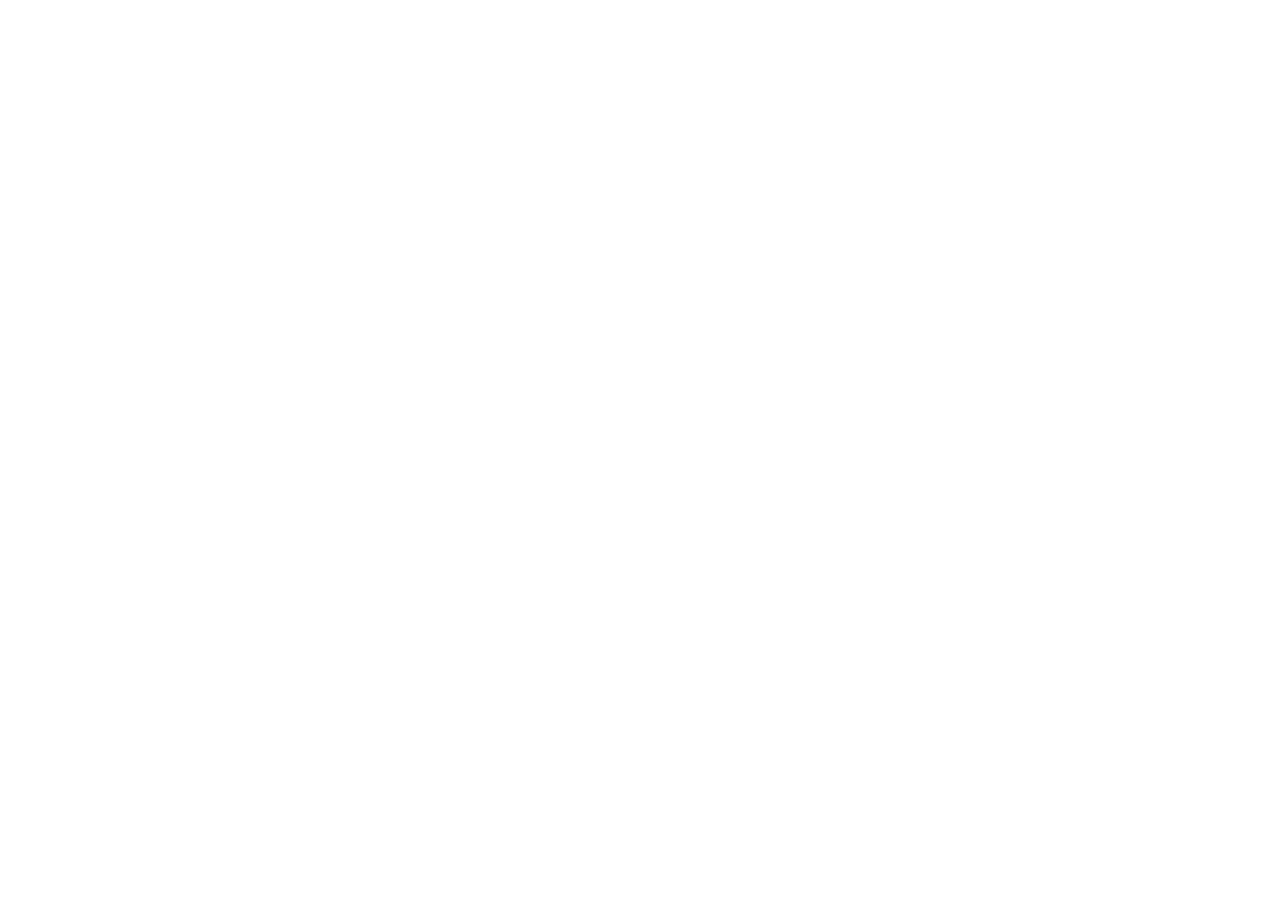
==== HTML_BasicCSS_Assessment/index.html @ 056bfbb0 "some message" ====
<!DOCTYPE html>
<html lang="en">

<head>
  <meta charset="UTF-8">
  <meta name="viewport" content="width=device-width, initial-scale=1.0">
  <meta http-equiv="X-UA-Compatible" content="ie=edge">
  <title>Document</title>
  <link rel="stylesheet" href="reset.css">
  <link rel="stylesheet" href="style.css">
</head>

<body>

</body>

</html>
---- HTML_BasicCSS_Assessment/style.css ----
body {
  margin: 0;
  line-height: 1.5;
  text-transform: uppercase;
}
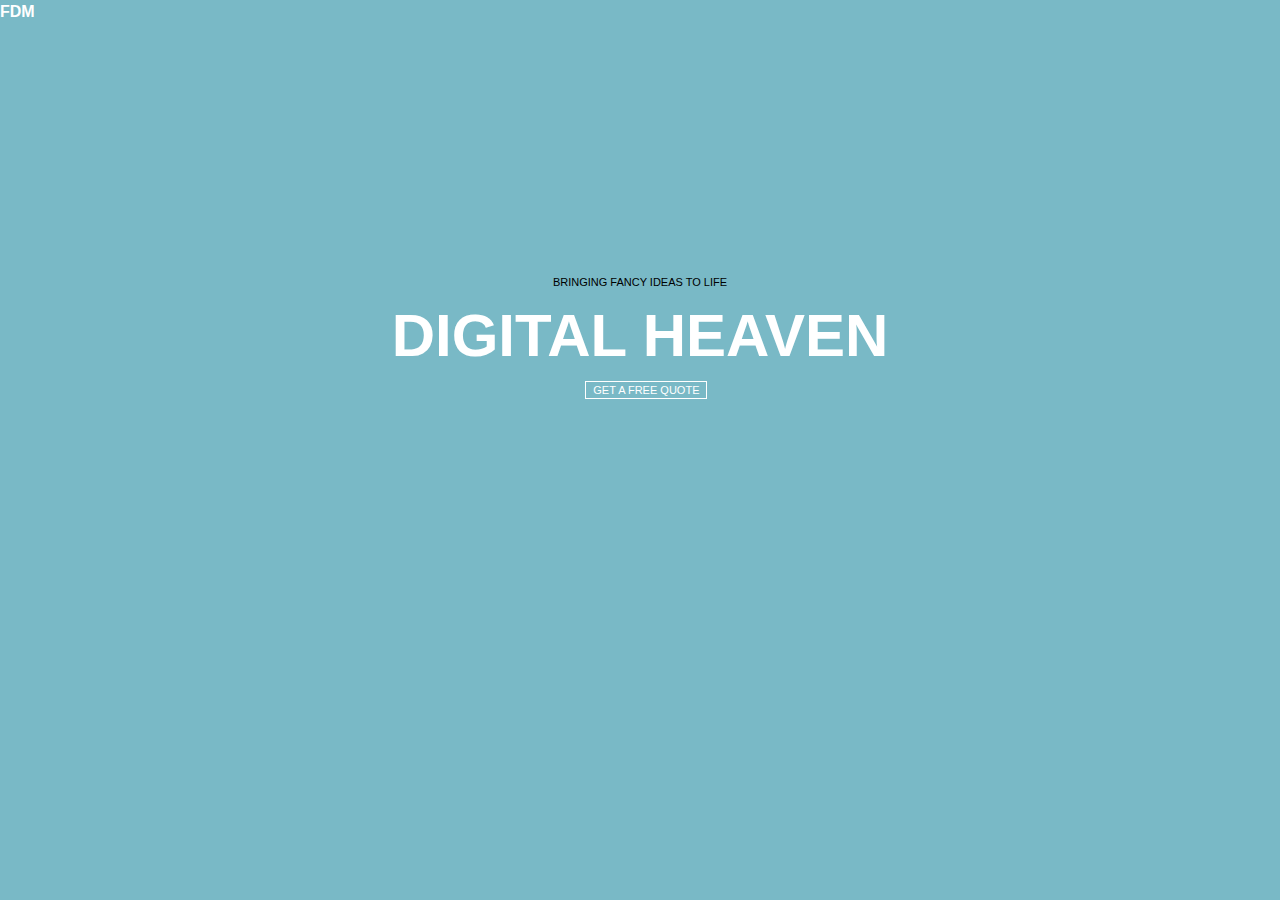
==== commit a9865573: "some message" ====
--- a/HTML_BasicCSS_Assessment/index.html
+++ b/HTML_BasicCSS_Assessment/index.html
@@ -10,8 +10,16 @@
   <link rel="stylesheet" href="style.css">
 </head>
 
+<head>
+  <meta charset="utf-8">
+  <meta name="viewport" content="width=device-width">
+  <title>JS Bin</title>
+</head>
 <body>
-
-</body>
-
-</html>+<p id="fdm" align = "left">FDM</p>
+  <div>
+<h1 id="black-text">Bringing Fancy Ideas To Life</h1>
+<h2 id="bold-text">Digital Heaven</h2>
+<h3 id="box">Get a Free Quote</h3>
+  </div>
+</body>--- a/HTML_BasicCSS_Assessment/style.css
+++ b/HTML_BasicCSS_Assessment/style.css
@@ -2,5 +2,29 @@
   margin: 0;
   line-height: 1.5;
   text-transform: uppercase;
+  background-color: #79b9c6;
+  color: white;
+  font-family: arial, helvetica, sans-serif;
+  font-weight: bold;
+} 
+#fdm {
 }
-
+#black-text {
+  color:black;
+  font-weight: normal;
+  font-size: 11px;
+}
+#bold-text {
+  font-size: 60px;
+}
+#box {
+  font-size: 11px;
+  font-weight: normal;
+  border: 1px solid white;
+  width: 120px;
+  margin-left: 43%
+}
+div {
+  text-align: center;
+  margin: 250px;
+}